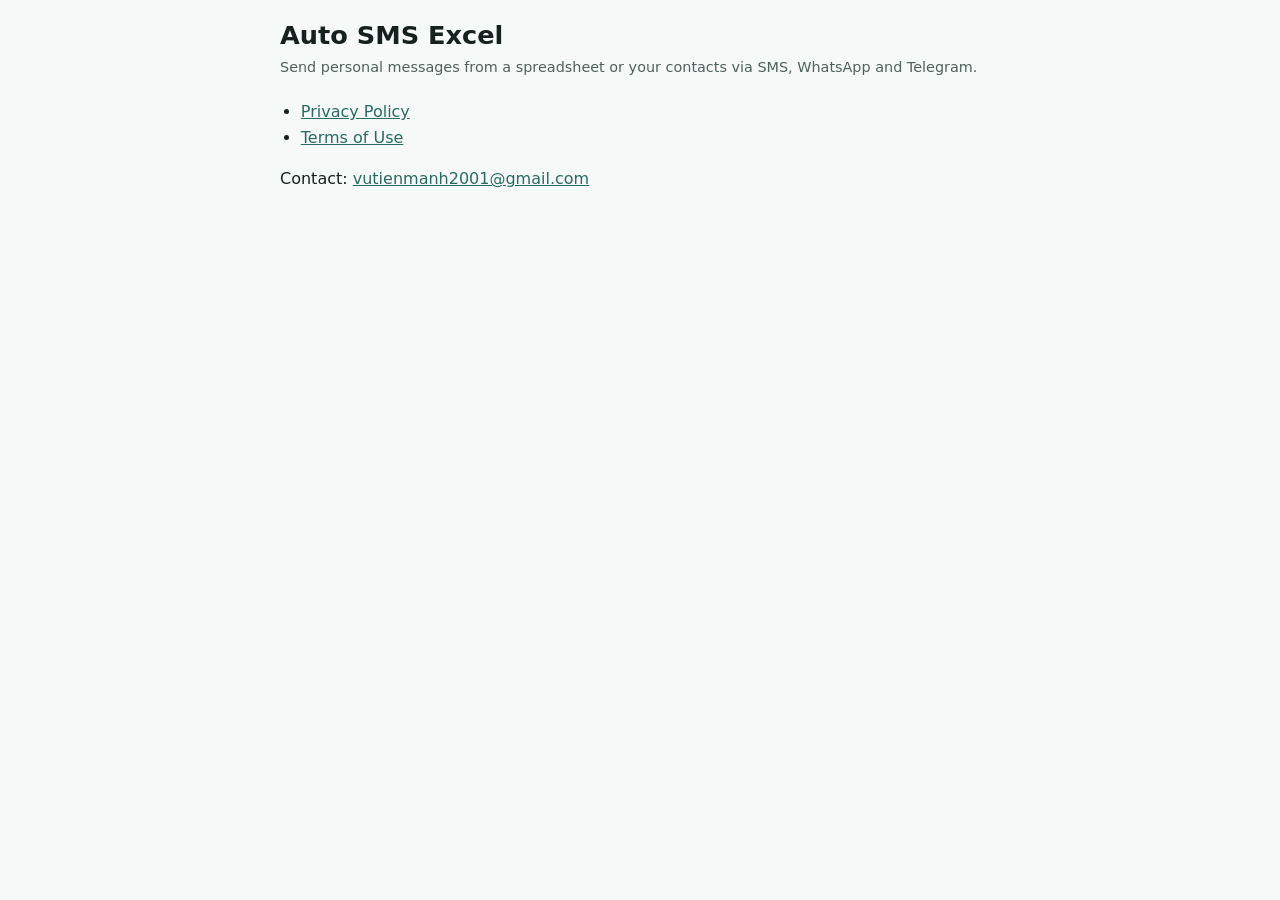
==== auto-sms-excel/index.html @ 753bb903 "Add Auto SMS Excel privacy policy and terms of use" ====
<!doctype html>
<html lang="en">
<head>
<meta charset="utf-8">
<meta name="viewport" content="width=device-width, initial-scale=1">
<title>Auto SMS Excel</title>
<link rel="stylesheet" href="style.css">
</head>
<body>
<main>
<h1>Auto SMS Excel</h1>
<p class="meta">Send personal messages from a spreadsheet or your contacts via SMS, WhatsApp and Telegram.</p>
<ul>
  <li><a href="privacy.html">Privacy Policy</a></li>
  <li><a href="terms.html">Terms of Use</a></li>
</ul>
<p>Contact: <a href="mailto:vutienmanh2001@gmail.com">vutienmanh2001@gmail.com</a></p>
</main>
</body>
</html>
---- auto-sms-excel/style.css ----
:root { color-scheme: light dark; --fg: #16201e; --muted: #50605c; --bg: #f5faf8; --accent: #2b6a60; }
/* On the web the page follows the browser; inside the app the app adds class="light" or "dark". */
@media (prefers-color-scheme: dark) { :root:not(.light) { --fg: #e1ebe8; --muted: #a8b8b3; --bg: #101615; --accent: #8fd3c5; } }
:root.dark { color-scheme: dark; --fg: #e1ebe8; --muted: #a8b8b3; --bg: #101615; --accent: #8fd3c5; }
:root.light { color-scheme: light; }
body { margin: 0; background: var(--bg); color: var(--fg); font: 16px/1.6 system-ui, -apple-system, "Segoe UI", Roboto, sans-serif; }
main { max-width: 720px; margin: 0 auto; padding: 20px 16px 48px; }
h1 { font-size: 1.6em; line-height: 1.25; margin: 0 0 4px; }
h2 { font-size: 1.15em; margin: 28px 0 8px; }
.meta { color: var(--muted); font-size: .9em; margin: 0 0 20px; }
a { color: var(--accent); }
ul { padding-left: 1.3em; }
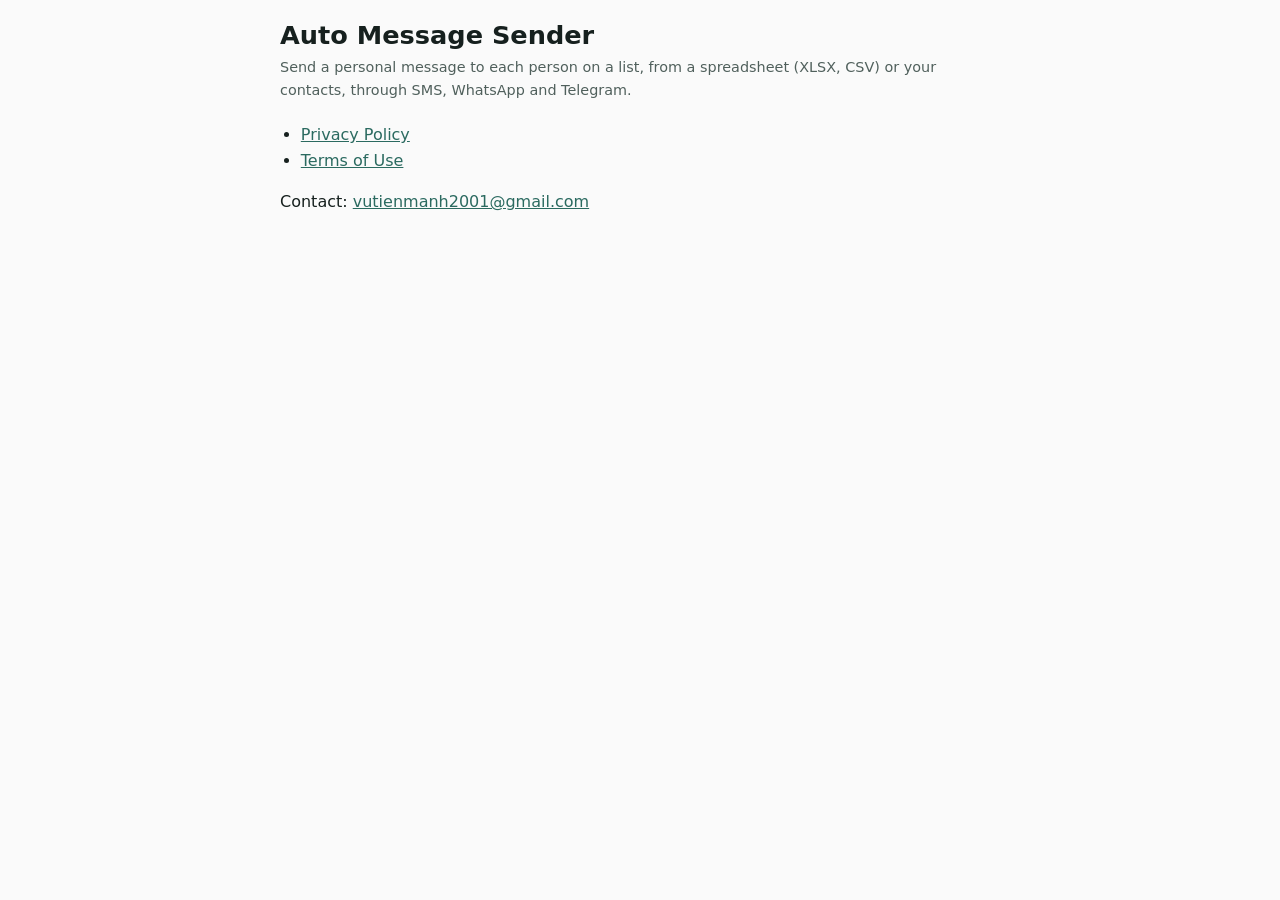
==== commit 890b83c1: "Auto Message Sender: app page renamed" ====
--- a/auto-sms-excel/index.html
+++ b/auto-sms-excel/index.html
@@ -3,13 +3,13 @@
 <head>
 <meta charset="utf-8">
 <meta name="viewport" content="width=device-width, initial-scale=1">
-<title>Auto SMS Excel</title>
+<title>Auto Message Sender</title>
 <link rel="stylesheet" href="style.css">
 </head>
 <body>
 <main>
-<h1>Auto SMS Excel</h1>
-<p class="meta">Send personal messages from a spreadsheet or your contacts via SMS, WhatsApp and Telegram.</p>
+<h1>Auto Message Sender</h1>
+<p class="meta">Send a personal message to each person on a list, from a spreadsheet (XLSX, CSV) or your contacts, through SMS, WhatsApp and Telegram.</p>
 <ul>
   <li><a href="privacy.html">Privacy Policy</a></li>
   <li><a href="terms.html">Terms of Use</a></li>
--- a/auto-sms-excel/style.css
+++ b/auto-sms-excel/style.css
@@ -1,4 +1,4 @@
-:root { color-scheme: light dark; --fg: #16201e; --muted: #50605c; --bg: #f5faf8; --accent: #2b6a60; }
+:root { color-scheme: light dark; --fg: #16201e; --muted: #50605c; --bg: #fafafa; --accent: #2b6a60; }
 /* On the web the page follows the browser; inside the app the app adds class="light" or "dark". */
 @media (prefers-color-scheme: dark) { :root:not(.light) { --fg: #e1ebe8; --muted: #a8b8b3; --bg: #101615; --accent: #8fd3c5; } }
 :root.dark { color-scheme: dark; --fg: #e1ebe8; --muted: #a8b8b3; --bg: #101615; --accent: #8fd3c5; }
@@ -10,3 +10,7 @@
 .meta { color: var(--muted); font-size: .9em; margin: 0 0 20px; }
 a { color: var(--accent); }
 ul { padding-left: 1.3em; }
+h3 { font-size: 1em; margin: 18px 0 6px; }
+table { width: 100%; border-collapse: collapse; margin: 8px 0 12px; font-size: .95em; }
+th, td { text-align: left; vertical-align: top; padding: 8px 10px; border-bottom: 1px solid color-mix(in srgb, var(--fg) 15%, transparent); }
+th { color: var(--muted); font-weight: 600; }
